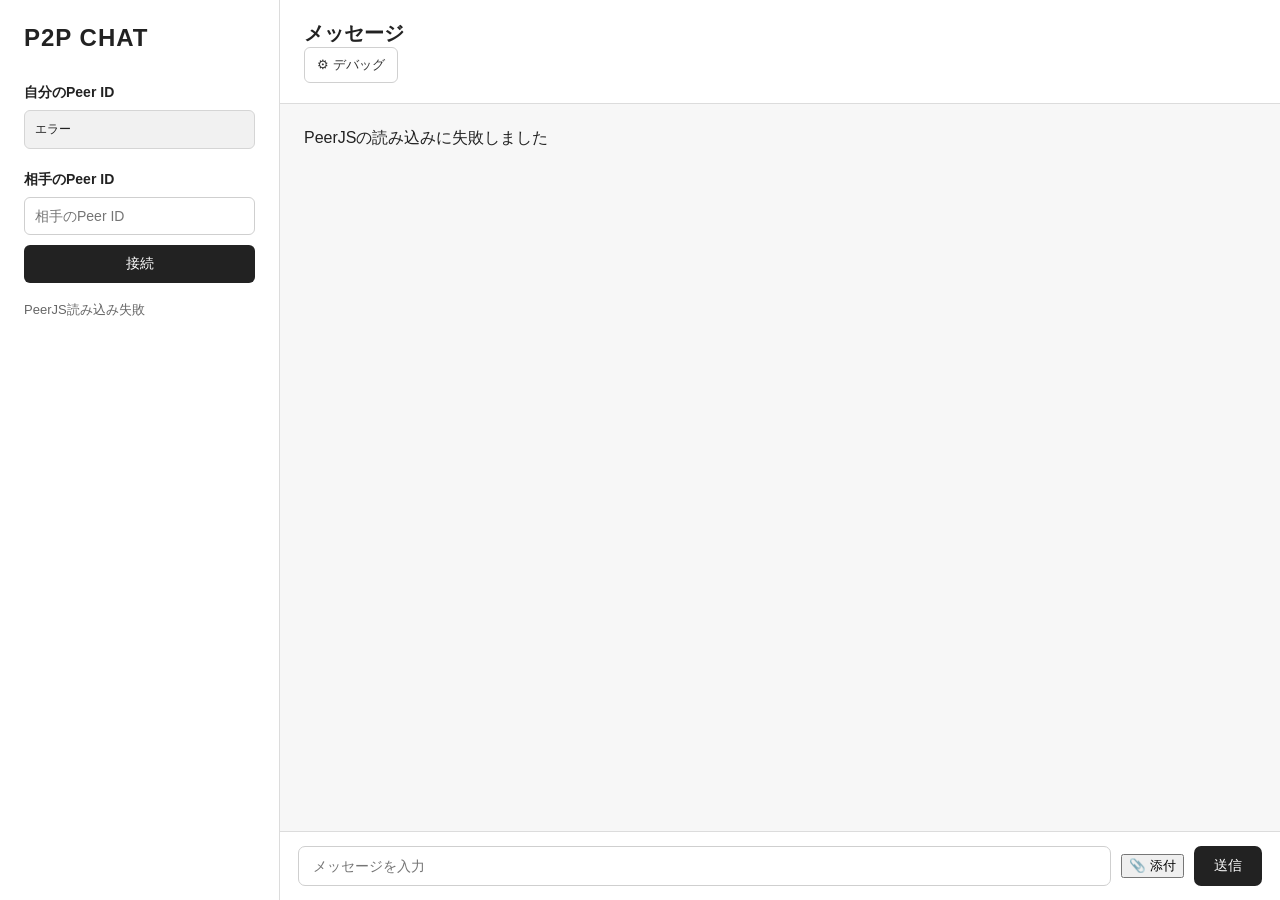
==== index.html @ f88a4215 "Add files via upload" ====
<!DOCTYPE html>
<html lang="ja">
<head>
    <meta charset="UTF-8">
    <meta name="viewport" content="width=device-width, initial-scale=1.0">

    <title>P2P Chat</title>

    <link
        rel="stylesheet"
        href="./style.css"
    >
</head>

<body>

    <div class="app">

        <aside class="sidebar">

            <h1>P2P CHAT</h1>

            <section class="connection-panel">

                <h3>自分のPeer ID</h3>

                <code id="my-id">
                    接続中...
                </code>

                <h3>相手のPeer ID</h3>

                <input
                    id="peer-id"
                    type="text"
                    placeholder="相手のPeer ID"
                >

                <button
                    id="connect"
                    type="button"
                >
                    接続
                </button>

                <p id="status">
                    PeerServerに接続しています...
                </p>

            </section>

        </aside>


        <main class="chat">

            <header class="chat-header">

                <h2>メッセージ</h2>

                <button
                    id="debug-toggle"
                    type="button"
                >
                    ⚙ デバッグ
                </button>

            </header>


            <div
                id="messages"
                class="messages"
            >
                <!-- メッセージがここに追加される -->
            </div>


            <div class="message-input">

                <input
                    id="message"
                    type="text"
                    placeholder="メッセージを入力"
                >

                <!-- 添付ファイル選択 -->
                <input
                    id="file"
                    type="file"
                    hidden
                >

                <!-- 添付ボタン -->
                <button
                    id="attach"
                    type="button"
                >
                    📎 添付
                </button>

                <!-- 送信ボタン -->
                <button
                    id="send"
                    type="button"
                >
                    送信
                </button>

            </div>

        </main>

    </div>


    <!-- ================================ -->
    <!-- デバッグパネル -->
    <!-- ================================ -->

    <div
        id="debug-panel"
        class="debug-panel"
        hidden
    >

        <div class="debug-header">

            <h2>デバッグ</h2>

            <button
                id="debug-close"
                type="button"
            >
                ×
            </button>

        </div>


        <div class="debug-content">

            <h3>PeerJS</h3>

            <div class="debug-item">

                <span>
                    Peer状態
                </span>

                <span id="debug-peer-status">
                    ---
                </span>

            </div>


            <div class="debug-item">

                <span>
                    Peer ID
                </span>

                <code id="debug-peer-id">
                    ---
                </code>

            </div>


            <h3>WebRTC / ICE</h3>

            <div class="debug-item">

                <span>
                    ICE状態
                </span>

                <span id="debug-ice-state">
                    ---
                </span>

            </div>


            <div class="debug-item">

                <span>
                    接続状態
                </span>

                <span id="debug-connection-state">
                    ---
                </span>

            </div>


            <h3>接続候補</h3>

            <div class="debug-item">

                <span>
                    Host
                </span>

                <span id="debug-host">
                    ---
                </span>

            </div>


            <div class="debug-item">

                <span>
                    STUN / srflx
                </span>

                <span id="debug-srflx">
                    ---
                </span>

            </div>


            <div class="debug-item">

                <span>
                    TURN / relay
                </span>

                <span id="debug-relay">
                    ---
                </span>

            </div>


            <h3>接続経路</h3>

            <div class="debug-item">

                <span>
                    Local
                </span>

                <span id="debug-local-candidate">
                    ---
                </span>

            </div>


            <div class="debug-item">

                <span>
                    Remote
                </span>

                <span id="debug-remote-candidate">
                    ---
                </span>

            </div>


            <h3>接続先</h3>

            <div class="debug-item">

                <span>
                    相手Peer ID
                </span>

                <code id="debug-remote-peer">
                    ---
                </code>

            </div>


            <h3>内部ログ</h3>

            <pre
                id="debug-log"
                class="debug-log"
            >起動しました。</pre>

        </div>

    </div>


    <!-- ================================ -->
    <!-- JavaScript -->
    <!-- ================================ -->

    <script src="./main.js"></script>
    <script src="./debug.js"></script>
    <script src="./chat.js"></script>
    <script src="./peer.js"></script>

</body>
</html>
---- style.css ----
* {
    box-sizing: border-box;
}

html,
body {
    margin: 0;
    padding: 0;

    width: 100%;
    height: 100%;
}

body {
    font-family:
        -apple-system,
        BlinkMacSystemFont,
        "Segoe UI",
        sans-serif;

    background: #f2f3f5;
    color: #222;
}


/* ==================== */
/* アプリ全体 */
/* ==================== */

.app {
    display: flex;

    width: 100%;
    height: 100vh;

    overflow: hidden;
}


/* ==================== */
/* 左：サイドバー */
/* ==================== */

.sidebar {
    width: 280px;
    min-width: 280px;

    padding: 24px;

    background: #ffffff;

    border-right: 1px solid #dcdcdc;

    overflow-y: auto;
}

.sidebar h1 {
    margin: 0 0 32px 0;

    font-size: 24px;
    letter-spacing: 1px;
}


/* ==================== */
/* 接続パネル */
/* ==================== */

.connection-panel h3 {
    margin: 22px 0 8px 0;

    font-size: 14px;
    font-weight: 600;
}


/* ==================== */
/* 自分のPeer ID */
/* ==================== */

#my-id {
    display: block;

    width: 100%;

    padding: 10px;

    background: #f1f1f1;

    border: 1px solid #d5d5d5;
    border-radius: 6px;

    font-size: 12px;

    word-break: break-all;
}


/* ==================== */
/* 相手のPeer ID */
/* ==================== */

#peer-id {
    width: 100%;

    padding: 10px;

    border: 1px solid #cfcfcf;
    border-radius: 6px;

    font-size: 14px;

    outline: none;
}

#peer-id:focus {
    border-color: #777;
}


/* ==================== */
/* 接続ボタン */
/* ==================== */

#connect {
    width: 100%;

    margin-top: 10px;

    padding: 10px;

    border: none;
    border-radius: 6px;

    background: #222;
    color: white;

    font-size: 14px;

    cursor: pointer;
}

#connect:hover {
    background: #444;
}

#connect:active {
    background: #111;
}


/* ==================== */
/* 接続状態 */
/* ==================== */

#status {
    margin-top: 18px;

    font-size: 13px;

    color: #666;
}


/* ==================== */
/* 右：チャット */
/* ==================== */

.chat {
    display: flex;
    flex-direction: column;

    flex: 1;

    min-width: 0;

    background: #f7f7f7;
}


/* ==================== */
/* チャットヘッダー */
/* ==================== */

.chat-header {
    padding: 20px 24px;

    background: #ffffff;

    border-bottom: 1px solid #dcdcdc;
}

.chat-header h2 {
    margin: 0;

    font-size: 20px;
}


/* ==================== */
/* メッセージ表示 */
/* ==================== */

.messages {
    flex: 1;

    padding: 24px;

    overflow-y: auto;
}


/* ==================== */
/* テキストメッセージ */
/* ==================== */

.messages p {
    width: fit-content;
    max-width: 70%;

    margin: 8px 0;
    padding: 10px 14px;

    background: #ffffff;

    border: 1px solid #e0e0e0;
    border-radius: 10px;

    font-size: 14px;

    overflow-wrap: anywhere;
}


/* ==================== */
/* 自分のメッセージ */
/* ==================== */

.messages p.self {
    margin-left: auto;

    background: #e9e9e9;
}


/* ==================== */
/* システムメッセージ */
/* ==================== */

.messages p.system {
    margin-left: auto;
    margin-right: auto;

    background: transparent;

    border: none;

    color: #888;

    font-size: 12px;

    text-align: center;
}


/* ==================== */
/* 画像メッセージ */
/* ==================== */

.image-message {
    width: fit-content;
    max-width: 70%;

    margin: 10px 0;
}


/* 自分の画像 */

.image-message.self {
    margin-left: auto;
}


/* 画像ファイル名 */

.image-message p {
    margin: 0 0 5px 0;

    padding: 0;

    background: transparent;

    border: none;

    color: #666;

    font-size: 13px;

    max-width: 100%;
}


/* 画像本体 */

.image-message img {
    display: block;

    max-width: 320px;
    max-height: 320px;

    border: 1px solid #ddd;
    border-radius: 10px;

    object-fit: contain;
}


/* ==================== */
/* 下部入力エリア */
/* ==================== */

.message-input {
    display: flex;
    align-items: center;

    gap: 10px;

    padding: 14px 18px;

    background: #ffffff;

    border-top: 1px solid #dcdcdc;
}


/* ==================== */
/* メッセージ入力欄 */
/* ==================== */

#message {
    flex: 1;

    min-width: 0;

    padding: 11px 14px;

    border: 1px solid #cfcfcf;
    border-radius: 7px;

    font-size: 14px;

    outline: none;
}

#message:focus {
    border-color: #777;
}


/* ==================== */
/* 画像選択 */
/* ==================== */

#image {
    max-width: 220px;

    font-size: 13px;
}


/* ==================== */
/* 送信ボタン */
/* ==================== */

#send {
    padding: 11px 20px;

    border: none;
    border-radius: 7px;

    background: #222;
    color: white;

    font-size: 14px;

    cursor: pointer;
}

#send:hover {
    background: #444;
}

#send:active {
    background: #111;
}


/* ==================== */
/* スクロールバー */
/* ==================== */

.messages::-webkit-scrollbar,
.sidebar::-webkit-scrollbar {
    width: 8px;
}

.messages::-webkit-scrollbar-thumb,
.sidebar::-webkit-scrollbar-thumb {
    background: #c8c8c8;

    border-radius: 4px;
}


/* ==================== */
/* 狭い画面 */
/* ==================== */

@media (max-width: 700px) {

    .app {
        flex-direction: column;

        overflow: auto;
    }

    .sidebar {
        width: 100%;
        min-width: 0;

        border-right: none;
        border-bottom: 1px solid #dcdcdc;
    }

    .chat {
        min-height: 500px;
    }

    .message-input {
        flex-wrap: wrap;
    }

    #message {
        width: 100%;
        flex-basis: 100%;
    }

    #image {
        flex: 1;

        max-width: none;
    }

}

/* ==================== */
/* デバッグボタン */
/* ==================== */

#debug-toggle {
    margin-left: auto;

    padding: 8px 12px;

    border: 1px solid #d0d0d0;
    border-radius: 6px;

    background: #ffffff;
    color: #333;

    font-size: 13px;

    cursor: pointer;
}

#debug-toggle:hover {
    background: #f0f0f0;
}

#debug-toggle:active {
    background: #e5e5e5;
}


/* ==================== */
/* デバッグパネル */
/* ==================== */

.debug-panel {
    position: fixed;

    top: 20px;
    right: 20px;

    width: 360px;
    max-width: calc(100vw - 40px);

    max-height: calc(100vh - 40px);

    background: #ffffff;

    border: 1px solid #d5d5d5;
    border-radius: 10px;

    box-shadow:
        0 8px 30px rgba(0, 0, 0, 0.15);

    overflow: hidden;

    z-index: 1000;
}


/* ==================== */
/* デバッグヘッダー */
/* ==================== */

.debug-header {
    display: flex;
    align-items: center;

    padding: 14px 16px;

    background: #f5f5f5;

    border-bottom: 1px solid #dcdcdc;
}

.debug-header h2 {
    margin: 0;

    font-size: 17px;
}

#debug-close {
    margin-left: auto;

    width: 30px;
    height: 30px;

    border: none;
    border-radius: 6px;

    background: transparent;

    font-size: 22px;
    line-height: 1;

    cursor: pointer;
}

#debug-close:hover {
    background: #e5e5e5;
}


/* ==================== */
/* デバッグ内容 */
/* ==================== */

.debug-content {
    padding: 16px;

    max-height: calc(100vh - 110px);

    overflow-y: auto;
}

.debug-content h3 {
    margin: 16px 0 8px 0;

    font-size: 13px;

    color: #555;
}

.debug-content h3:first-child {
    margin-top: 0;
}


/* ==================== */
/* デバッグ項目 */
/* ==================== */

.debug-item {
    display: flex;
    align-items: flex-start;

    gap: 12px;

    padding: 7px 0;

    border-bottom: 1px solid #eeeeee;

    font-size: 13px;
}

.debug-item span:first-child {
    min-width: 120px;

    color: #666;
}

.debug-item span:last-child,
.debug-item code {
    overflow-wrap: anywhere;

    color: #222;
}


/* ==================== */
/* デバッグスクロールバー */
/* ==================== */

.debug-content::-webkit-scrollbar {
    width: 7px;
}

.debug-content::-webkit-scrollbar-thumb {
    background: #c8c8c8;

    border-radius: 4px;
}


/* ==================== */
/* 狭い画面 */
/* ==================== */

@media (max-width: 700px) {

    .debug-panel {
        top: 10px;
        right: 10px;

        width: calc(100vw - 20px);
        max-width: none;

        max-height: calc(100vh - 20px);
    }

}

```css
/* ==================== */
/* 画像拡大表示 */
/* ==================== */

.image-overlay {
    position: fixed;

    inset: 0;

    display: flex;
    align-items: center;
    justify-content: center;

    background: rgba(0, 0, 0, 0.8);

    z-index: 2000;

    padding: 20px;

    box-sizing: border-box;
}

.image-overlay img {
    max-width: 95vw;
    max-height: 95vh;

    object-fit: contain;

    border-radius: 6px;

    box-shadow:
        0 8px 30px rgba(0, 0, 0, 0.4);
}

.image-close {
    position: absolute;

    top: 15px;
    right: 15px;

    width: 42px;
    height: 42px;

    border: none;
    border-radius: 50%;

    background: rgba(255, 255, 255, 0.9);

    color: #333;

    font-size: 28px;
    line-height: 42px;

    cursor: pointer;
}

.image-close:hover {
    background: #ffffff;
}

.image-close:active {
    background: #e5e5e5;
}
```
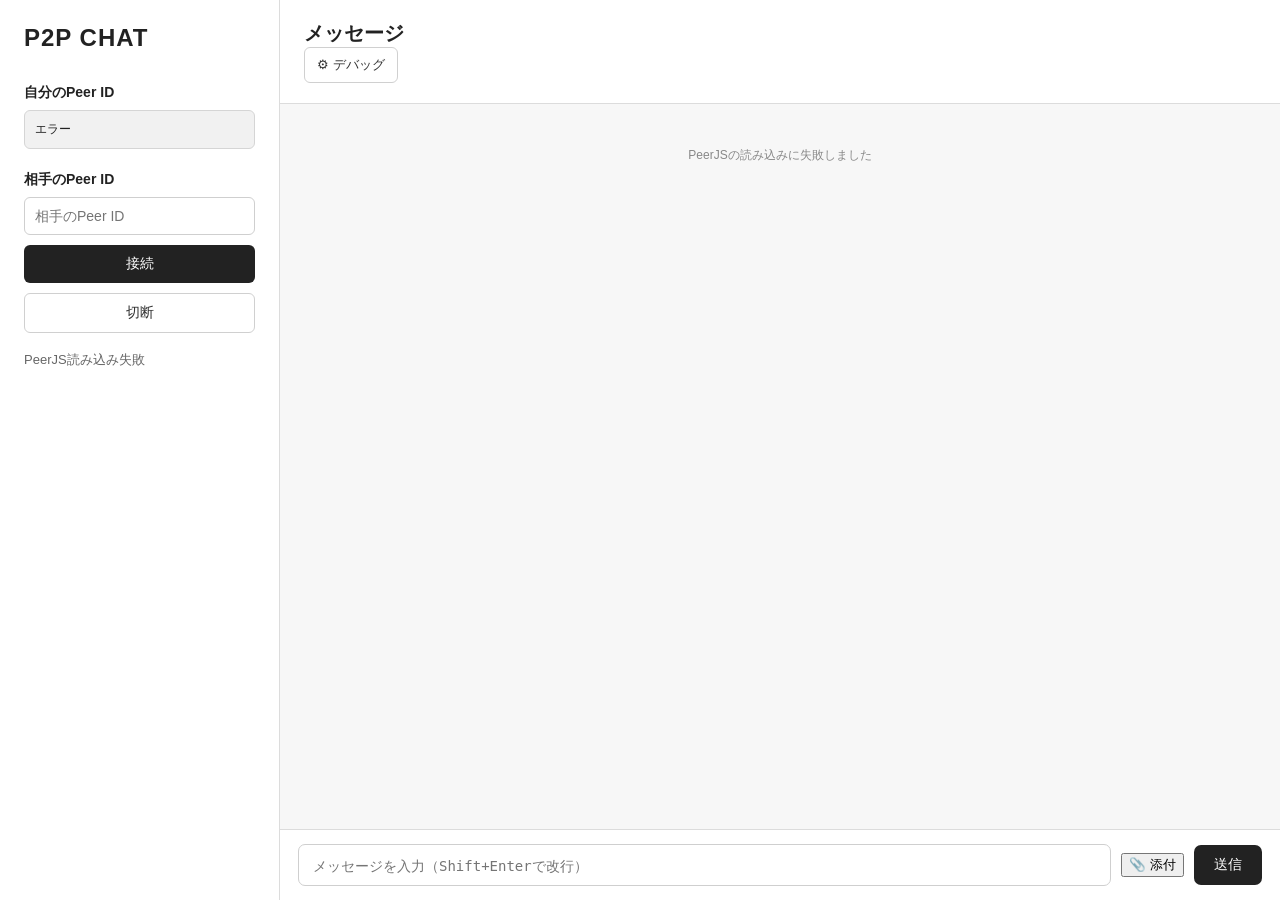
==== commit 1bee606a: "Add files via upload" ====
--- a/index.html
+++ b/index.html
@@ -43,6 +43,14 @@
                     接続
                 </button>
 
+                <button
+                    id="disconnect"
+                    type="button"
+                    class="disconnect-button"
+                >
+                    切断
+                </button>
+
                 <p id="status">
                     PeerServerに接続しています...
                 </p>
@@ -76,13 +84,30 @@
             </div>
 
 
+            <div
+                id="transfer-progress"
+                class="transfer-progress"
+                hidden
+            >
+                <div class="transfer-progress-header">
+                    <span id="transfer-progress-label">送信中</span>
+                    <span id="transfer-progress-text">0%</span>
+                </div>
+                <div class="transfer-bar">
+                    <div
+                        id="transfer-progress-fill"
+                        class="transfer-bar-fill"
+                    ></div>
+                </div>
+            </div>
+
             <div class="message-input">
 
-                <input
+                <textarea
                     id="message"
-                    type="text"
-                    placeholder="メッセージを入力"
-                >
+                    rows="1"
+                    placeholder="メッセージを入力（Shift+Enterで改行）"
+                ></textarea>
 
                 <!-- 添付ファイル選択 -->
                 <input
@@ -140,6 +165,44 @@
 
         <div class="debug-content">
 
+            <h3>安定度</h3>
+
+            <div class="debug-item">
+
+                <span>
+                    総合安定度
+                </span>
+
+                <span id="debug-overall-stability">
+                    ---
+                </span>
+
+            </div>
+
+            <div class="debug-item">
+
+                <span>
+                    ICE安定度
+                </span>
+
+                <span id="debug-ice-stability">
+                    ---
+                </span>
+
+            </div>
+
+            <div class="debug-item">
+
+                <span>
+                    経路安定度
+                </span>
+
+                <span id="debug-route-stability">
+                    ---
+                </span>
+
+            </div>
+
             <h3>PeerJS</h3>
 
             <div class="debug-item">
@@ -242,6 +305,19 @@
             <div class="debug-item">
 
                 <span>
+                    使用中回線
+                </span>
+
+                <span id="debug-selected-route">
+                    ---
+                </span>
+
+            </div>
+
+
+            <div class="debug-item">
+
+                <span>
                     Local
                 </span>
 
@@ -279,6 +355,49 @@
 
             </div>
 
+
+            <div class="debug-detail-toggle-wrap">
+                <button
+                    id="debug-detail-toggle"
+                    type="button"
+                    class="debug-detail-toggle"
+                >
+                    詳細を表示
+                </button>
+            </div>
+
+            <div
+                id="debug-detail-panel"
+                class="debug-detail-panel"
+                hidden
+            >
+                <h3>WebRTC 詳細</h3>
+
+                <div class="debug-item">
+                    <span>RTT</span>
+                    <span id="debug-rtt">---</span>
+                </div>
+
+                <div class="debug-item">
+                    <span>送信バイト</span>
+                    <span id="debug-bytes-sent">---</span>
+                </div>
+
+                <div class="debug-item">
+                    <span>受信バイト</span>
+                    <span id="debug-bytes-received">---</span>
+                </div>
+
+                <div class="debug-item">
+                    <span>パケット損失</span>
+                    <span id="debug-packets-lost">---</span>
+                </div>
+
+                <div class="debug-item">
+                    <span>生Stats</span>
+                    <pre id="debug-raw-stats" class="debug-raw-stats">---</pre>
+                </div>
+            </div>
 
             <h3>内部ログ</h3>
 
@@ -296,10 +415,21 @@
     <!-- JavaScript -->
     <!-- ================================ -->
 
-    <script src="./main.js"></script>
-    <script src="./debug.js"></script>
-    <script src="./chat.js"></script>
-    <script src="./peer.js"></script>
+    <script>
+        window.__p2pChatReportScriptError = function (name) {
+            const message = name + " の読み込みに失敗しました";
+            if (!window.__p2pChatScriptErrorShown) {
+                alert(message);
+                window.__p2pChatScriptErrorShown = true;
+            }
+            console.error(message);
+        };
+    </script>
+
+    <script src="./main.js" onerror="window.__p2pChatReportScriptError('main.js')"></script>
+    <script src="./debug.js" onerror="window.__p2pChatReportScriptError('debug.js')"></script>
+    <script src="./chat.js" onerror="window.__p2pChatReportScriptError('chat.js')"></script>
+    <script src="./peer.js" onerror="window.__p2pChatReportScriptError('peer.js')"></script>
 
 </body>
 </html>
--- a/style.css
+++ b/style.css
@@ -148,6 +148,32 @@
     background: #111;
 }
 
+.disconnect-button {
+    width: 100%;
+
+    margin-top: 10px;
+
+    padding: 10px;
+
+    border: 1px solid #d0d0d0;
+    border-radius: 6px;
+
+    background: #fff;
+    color: #333;
+
+    font-size: 14px;
+
+    cursor: pointer;
+}
+
+.disconnect-button:hover {
+    background: #f7f7f7;
+}
+
+.disconnect-button:active {
+    background: #efefef;
+}
+
 
 /* ==================== */
 /* 接続状態 */
@@ -227,8 +253,51 @@
     border-radius: 10px;
 
     font-size: 14px;
+    white-space: pre-wrap;
+    line-height: 1.5;
 
     overflow-wrap: anywhere;
+}
+
+.messages .message,
+.messages .system-message {
+    width: fit-content;
+    max-width: 70%;
+
+    margin: 8px 0;
+    padding: 10px 14px;
+
+    background: #ffffff;
+
+    border: 1px solid #e0e0e0;
+    border-radius: 10px;
+
+    font-size: 14px;
+    line-height: 1.5;
+    white-space: pre-wrap;
+
+    overflow-wrap: anywhere;
+}
+
+.messages .message.self {
+    margin-left: auto;
+
+    background: #e9e9e9;
+}
+
+.messages .system-message {
+    margin-left: auto;
+    margin-right: auto;
+
+    background: transparent;
+
+    border: none;
+
+    color: #888;
+
+    font-size: 12px;
+
+    text-align: center;
 }
 
 
@@ -342,6 +411,9 @@
     flex: 1;
 
     min-width: 0;
+    min-height: 42px;
+    max-height: 180px;
+    height: 42px;
 
     padding: 11px 14px;
 
@@ -349,8 +421,11 @@
     border-radius: 7px;
 
     font-size: 14px;
+    line-height: 1.5;
 
     outline: none;
+    resize: none;
+    overflow-y: hidden;
 }
 
 #message:focus {
@@ -482,6 +557,38 @@
     background: #e5e5e5;
 }
 
+.transfer-progress {
+    margin: 0 18px 10px;
+    padding: 10px 12px;
+    background: #ffffff;
+    border: 1px solid #dcdcdc;
+    border-radius: 8px;
+}
+
+.transfer-progress-header {
+    display: flex;
+    justify-content: space-between;
+    margin-bottom: 8px;
+    font-size: 12px;
+    color: #555;
+}
+
+.transfer-bar {
+    width: 100%;
+    height: 10px;
+    background: #f0f0f0;
+    border-radius: 999px;
+    overflow: hidden;
+}
+
+.transfer-bar-fill {
+    width: 0%;
+    height: 100%;
+    background: linear-gradient(90deg, #4f8cff, #76b7ff);
+    border-radius: 999px;
+    transition: width 0.15s ease-out;
+}
+
 
 /* ==================== */
 /* デバッグパネル */
@@ -579,6 +686,47 @@
     margin-top: 0;
 }
 
+.debug-detail-toggle-wrap {
+    margin: 8px 0 12px;
+}
+
+.debug-detail-toggle {
+    width: 100%;
+    padding: 8px 10px;
+    border: 1px solid #d0d0d0;
+    border-radius: 6px;
+    background: #f8f8f8;
+    color: #333;
+    font-size: 12px;
+    cursor: pointer;
+}
+
+.debug-detail-toggle:hover {
+    background: #f0f0f0;
+}
+
+.debug-detail-panel {
+    margin: 0 0 12px;
+    padding: 10px 12px;
+    border: 1px solid #e1e1e1;
+    border-radius: 8px;
+    background: #fafafa;
+}
+
+.debug-raw-stats {
+    margin: 8px 0 0;
+    padding: 8px 10px;
+    max-height: 220px;
+    overflow: auto;
+    border: 1px solid #e1e1e1;
+    border-radius: 6px;
+    background: #fff;
+    color: #222;
+    font-size: 11px;
+    white-space: pre-wrap;
+    word-break: break-word;
+}
+
 
 /* ==================== */
 /* デバッグ項目 */
@@ -644,46 +792,40 @@
 
 }
 
-```css
 /* ==================== */
 /* 画像拡大表示 */
 /* ==================== */
 
 .image-overlay {
     position: fixed;
-
     inset: 0;
 
     display: flex;
     align-items: center;
     justify-content: center;
 
-    background: rgba(0, 0, 0, 0.8);
-
+    background: rgba(0, 0, 0, 0.82);
     z-index: 2000;
 
-    padding: 20px;
-
+    padding: 24px;
     box-sizing: border-box;
 }
 
 .image-overlay img {
-    max-width: 95vw;
-    max-height: 95vh;
+    display: block;
+    max-width: 90vw;
+    max-height: 90vh;
 
     object-fit: contain;
-
-    border-radius: 6px;
-
-    box-shadow:
-        0 8px 30px rgba(0, 0, 0, 0.4);
+    background: #ffffff;
+    border-radius: 8px;
+    box-shadow: 0 12px 40px rgba(0, 0, 0, 0.35);
 }
 
 .image-close {
     position: absolute;
-
-    top: 15px;
-    right: 15px;
+    top: 20px;
+    right: 20px;
 
     width: 42px;
     height: 42px;
@@ -691,13 +833,11 @@
     border: none;
     border-radius: 50%;
 
-    background: rgba(255, 255, 255, 0.9);
-
+    background: rgba(255, 255, 255, 0.95);
     color: #333;
 
     font-size: 28px;
     line-height: 42px;
-
     cursor: pointer;
 }
 
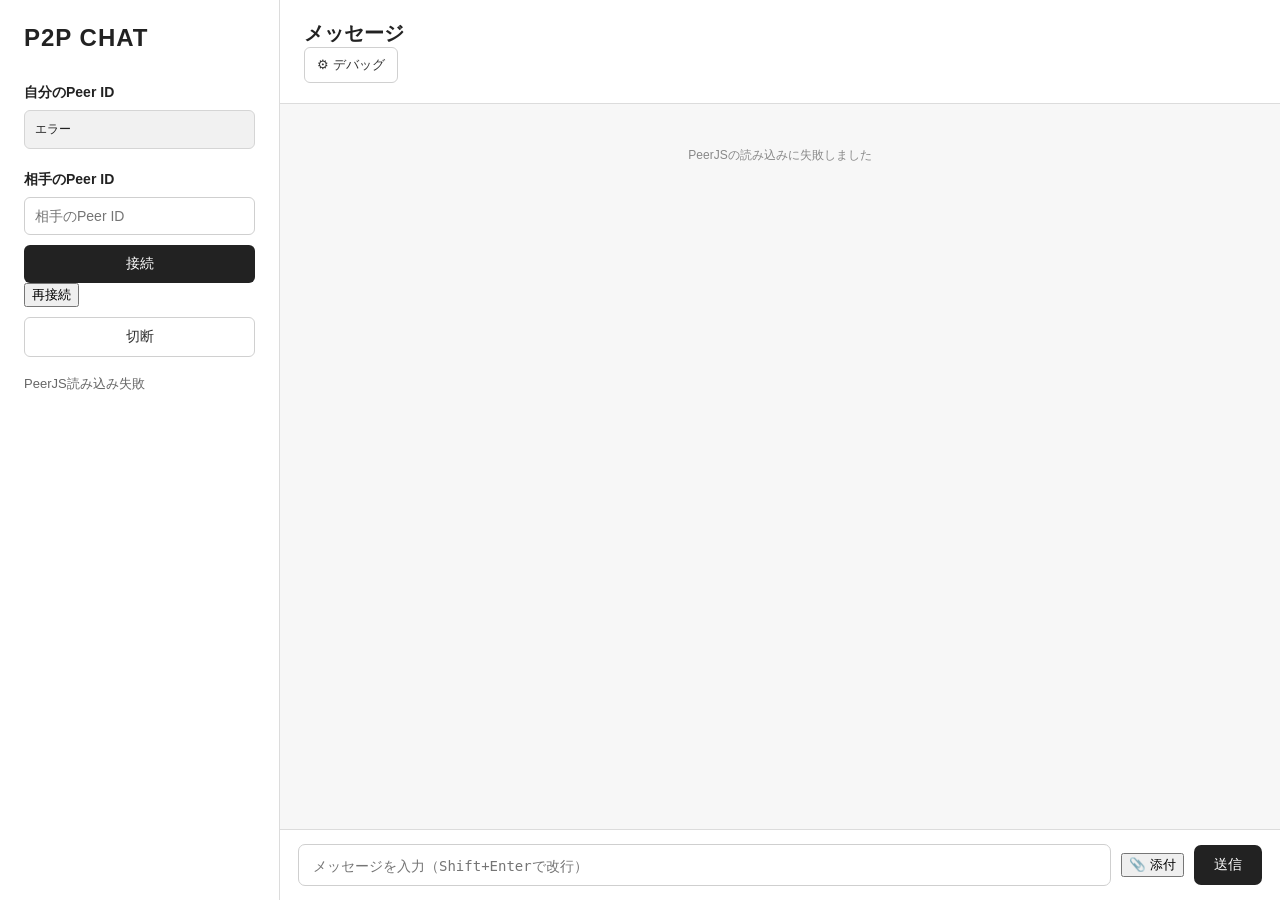
==== commit a38772bb: "Add debug buttons for testing peer and transfer failures" ====
--- a/index.html
+++ b/index.html
@@ -44,6 +44,14 @@
                 </button>
 
                 <button
+                    id="reconnect"
+                    type="button"
+                    class="secondary-button"
+                >
+                    再接続
+                </button>
+
+                <button
                     id="disconnect"
                     type="button"
                     class="disconnect-button"
@@ -51,7 +59,16 @@
                     切断
                 </button>
 
-                <p id="status">
+                <button
+                    id="cancel-transfer"
+                    type="button"
+                    class="cancel-button"
+                    hidden
+                >
+                    送信停止
+                </button>
+
+                <p id="status" data-state="connecting">
                     PeerServerに接続しています...
                 </p>
 
@@ -397,6 +414,20 @@
                     <span>生Stats</span>
                     <pre id="debug-raw-stats" class="debug-raw-stats">---</pre>
                 </div>
+            </div>
+
+            <h3>テスト</h3>
+
+            <div class="debug-item debug-test-actions">
+                <button id="debug-force-peer-failure" type="button" class="debug-detail-toggle">Peer壊す</button>
+                <button id="debug-force-ice-failure" type="button" class="debug-detail-toggle">ICE壊す</button>
+                <button id="debug-force-data-failure" type="button" class="debug-detail-toggle">Data壊す</button>
+            </div>
+
+            <div class="debug-item debug-test-actions">
+                <button id="debug-force-transfer-corruption" type="button" class="debug-detail-toggle">送信破損</button>
+                <button id="debug-force-transfer-failure" type="button" class="debug-detail-toggle">送信失敗</button>
+                <button id="debug-clear-test-failure" type="button" class="debug-detail-toggle">テスト解除</button>
             </div>
 
             <h3>内部ログ</h3>
@@ -432,4 +463,4 @@
     <script src="./peer.js" onerror="window.__p2pChatReportScriptError('peer.js')"></script>
 
 </body>
-</html>+</html>
